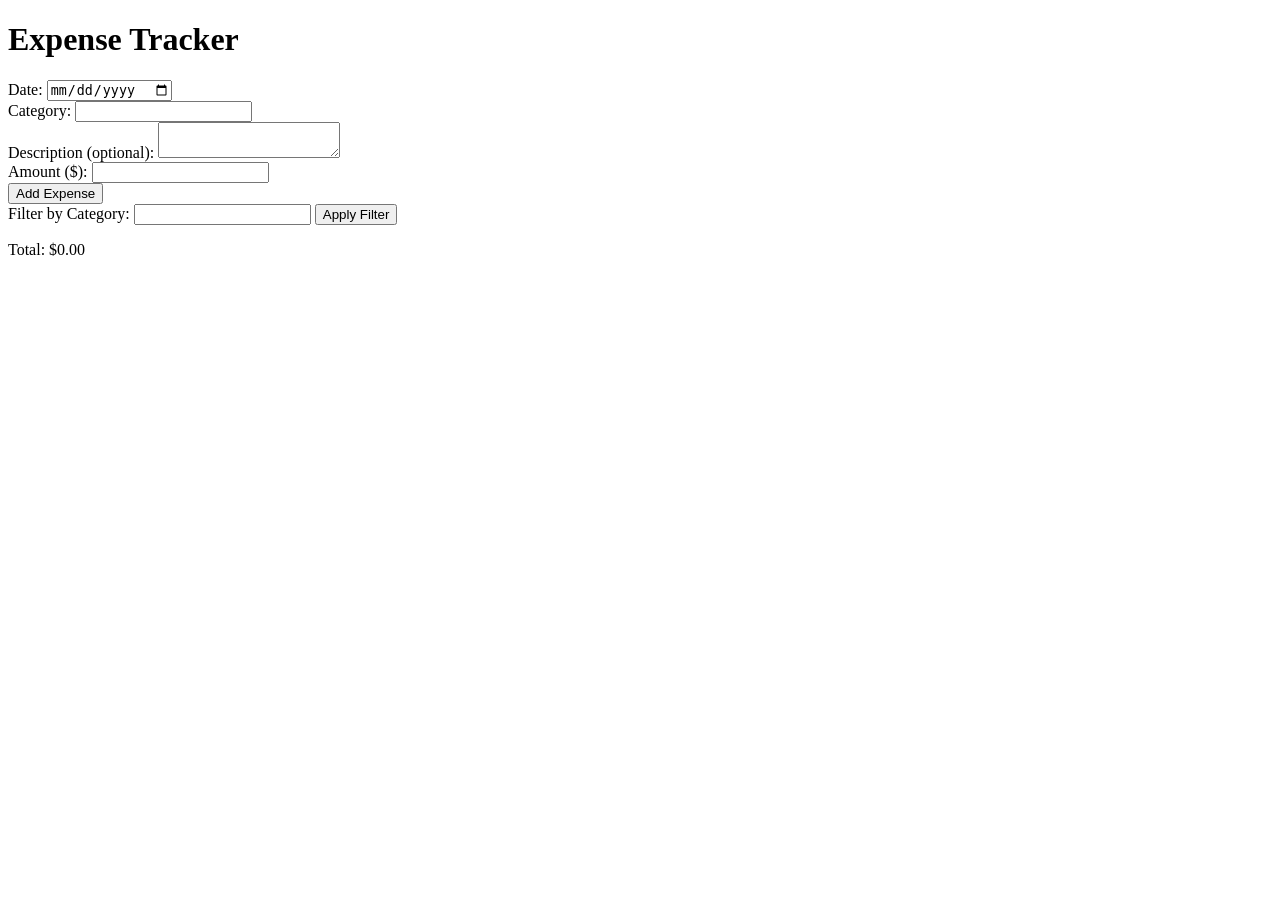
==== workspaces/project-20261113-154909-f2945762/app/templates/index.html @ 8653ebbf "first commit" ====
<!DOCTYPE html>
<html lang="en">
<head>
    <meta charset="UTF-8">
    <meta name="viewport" content="width=device-width, initial-scale=1.0">
    <title>Personal Expense Tracker</title>
    <link rel="stylesheet" href="/static/style.css">
</head>
<body>
    <h1>Expense Tracker</h1>
    <form id="add-expense-form" data-testid="add-expense">
        <label for="expense-date">Date:</label>
        <input type="date" id="expense-date" name="date" required data-testid="expense-date">
        <br>
        <label for="expense-category">Category:</label>
        <input type="text" id="expense-category" name="category" required data-testid="expense-category">
        <br>
        <label for="expense-description">Description (optional):</label>
        <textarea id="expense-description" name="description" maxlength="1000" data-testid="expense-description"></textarea>
        <br>
        <label for="expense-amount">Amount ($):</label>
        <input type="text" id="expense-amount" name="amount" required data-testid="expense-amount">
        <br>
        <button type="submit">Add Expense</button>
    </form>
    <div id="category-filter">
        <label for="filter-category">Filter by Category:</label>
        <input type="text" id="filter-category" name="category" data-testid="category-filter">
        <button onclick="applyFilter()">Apply Filter</button>
    </div>
    <ul id="expense-list" data-testid="expense-list"></ul>
    <p>Total: $<span id="expense-total">0.00</span></p>
    <p id="error-message" style="color: red;"></p>
    <script src="/static/app.js"></script>
</body>
</html>
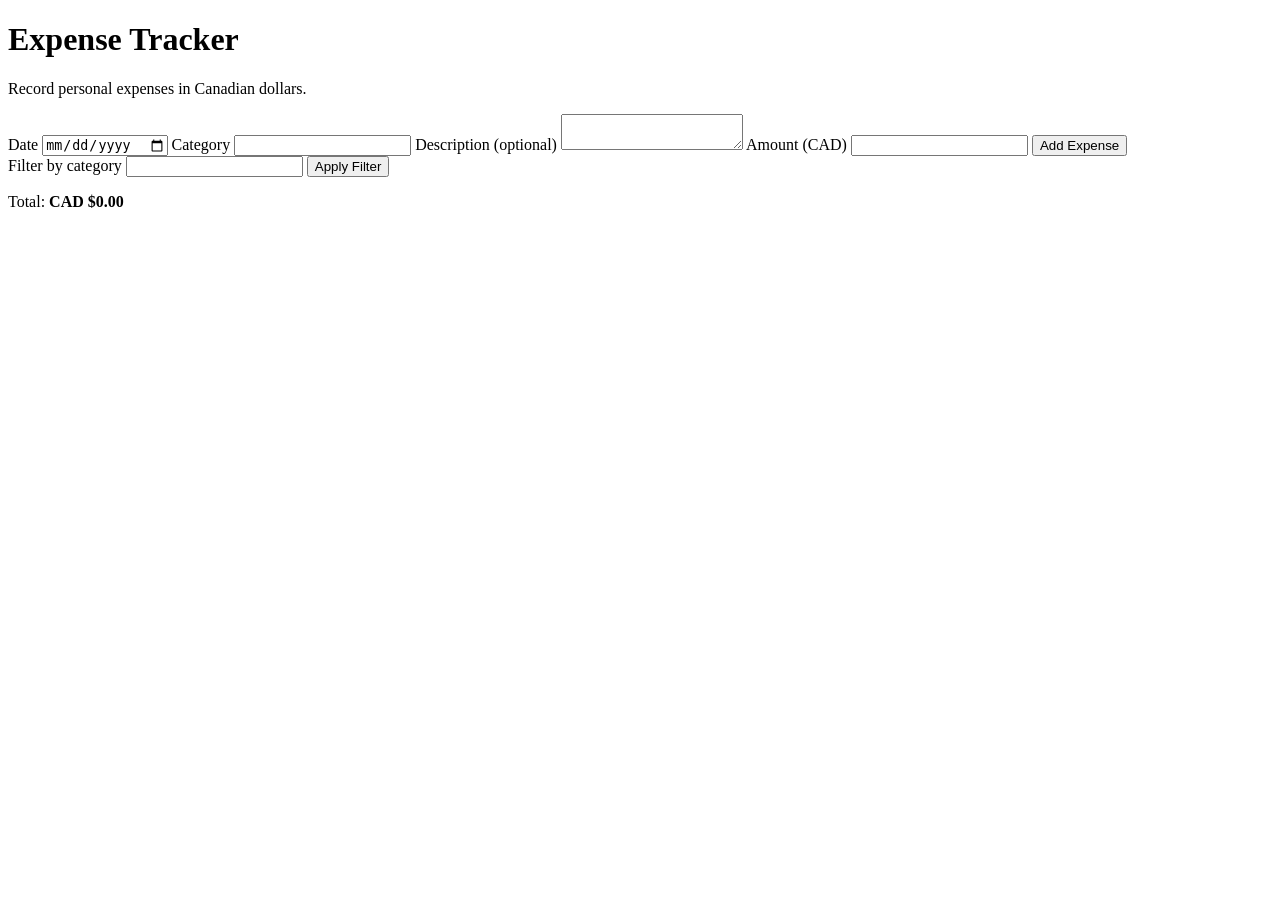
==== commit a79a3a81: "Connect supported project generation, acceptance, repair and desktop preview" ====
--- a/workspaces/project-20261113-154909-f2945762/app/templates/index.html
+++ b/workspaces/project-20261113-154909-f2945762/app/templates/index.html
@@ -1,36 +1,35 @@
-<!DOCTYPE html>
+<!doctype html>
 <html lang="en">
 <head>
-    <meta charset="UTF-8">
-    <meta name="viewport" content="width=device-width, initial-scale=1.0">
-    <title>Personal Expense Tracker</title>
-    <link rel="stylesheet" href="/static/style.css">
+  <meta charset="utf-8">
+  <meta name="viewport" content="width=device-width, initial-scale=1">
+  <title>Personal Expense Tracker</title>
+  <link rel="stylesheet" href="/static/style.css">
 </head>
 <body>
-    <h1>Expense Tracker</h1>
-    <form id="add-expense-form" data-testid="add-expense">
-        <label for="expense-date">Date:</label>
-        <input type="date" id="expense-date" name="date" required data-testid="expense-date">
-        <br>
-        <label for="expense-category">Category:</label>
-        <input type="text" id="expense-category" name="category" required data-testid="expense-category">
-        <br>
-        <label for="expense-description">Description (optional):</label>
-        <textarea id="expense-description" name="description" maxlength="1000" data-testid="expense-description"></textarea>
-        <br>
-        <label for="expense-amount">Amount ($):</label>
-        <input type="text" id="expense-amount" name="amount" required data-testid="expense-amount">
-        <br>
-        <button type="submit">Add Expense</button>
-    </form>
-    <div id="category-filter">
-        <label for="filter-category">Filter by Category:</label>
-        <input type="text" id="filter-category" name="category" data-testid="category-filter">
-        <button onclick="applyFilter()">Apply Filter</button>
-    </div>
+<main>
+  <h1>Expense Tracker</h1>
+  <p>Record personal expenses in Canadian dollars.</p>
+  <form id="add-expense-form">
+    <label for="expense-date">Date</label>
+    <input type="date" id="expense-date" required data-testid="expense-date">
+    <label for="expense-category">Category</label>
+    <input id="expense-category" required maxlength="60" data-testid="expense-category">
+    <label for="expense-description">Description (optional)</label>
+    <textarea id="expense-description" maxlength="1000" data-testid="expense-description"></textarea>
+    <label for="expense-amount">Amount (CAD)</label>
+    <input id="expense-amount" required inputmode="decimal" data-testid="expense-amount">
+    <button id="add-expense" type="submit" data-testid="add-expense">Add Expense</button>
+  </form>
+  <section aria-label="Expense list">
+    <label for="filter-category">Filter by category</label>
+    <input id="filter-category" data-testid="category-filter">
+    <button id="apply-filter" type="button" data-testid="apply-filter">Apply Filter</button>
     <ul id="expense-list" data-testid="expense-list"></ul>
-    <p>Total: $<span id="expense-total">0.00</span></p>
-    <p id="error-message" style="color: red;"></p>
-    <script src="/static/app.js"></script>
+    <p>Total: <strong id="expense-total" data-testid="expense-total">CAD $0.00</strong></p>
+  </section>
+  <p id="error-message" data-testid="error-message" role="alert" hidden></p>
+</main>
+<script src="/static/app.js"></script>
 </body>
-</html>+</html>
